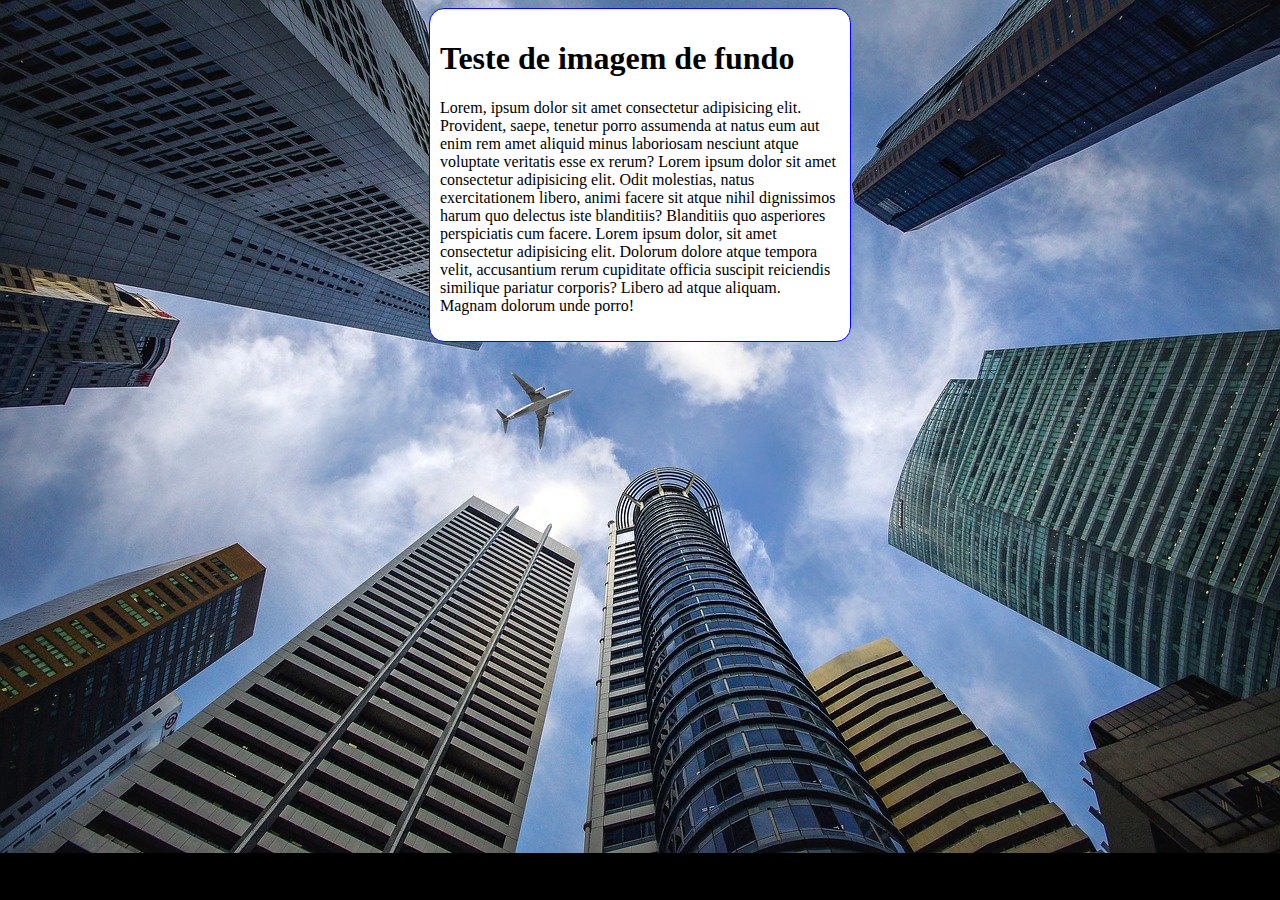
==== exercicios/ex22/fundo005.html @ 673b6460 "+" ====
<!DOCTYPE html>
<html lang="pt-br">
<head>
    <meta charset="UTF-8">
    <meta name="viewport" content="width=device-width, initial-scale=1.0">
    <title>fundos dnv</title>
    <style>
        body{
            background-color: black;
            background-image: url(imagens/wallpaper002.jpg);
            background-position: center top;
            background-repeat: no-repeat;
            background-size: cover;
        }
        main{
            background-color: white;
            width: 400px;
            padding: 10px;
            margin: auto;
            border-radius: 15px;
            border: 1px solid blue;
            


        }

    </style>
</head>
<body>
    <main>
        <h1>Teste de imagem de fundo</h1>

        <p>Lorem, ipsum dolor sit amet consectetur adipisicing elit. Provident, saepe, tenetur porro assumenda at natus eum aut enim rem amet aliquid minus laboriosam nesciunt atque voluptate veritatis esse ex rerum? Lorem ipsum dolor sit amet consectetur adipisicing elit. Odit molestias, natus exercitationem libero, animi facere sit atque nihil dignissimos harum quo delectus iste blanditiis? Blanditiis quo asperiores perspiciatis cum facere. Lorem ipsum dolor, sit amet consectetur adipisicing elit. Dolorum dolore atque tempora velit, accusantium rerum cupiditate officia suscipit reiciendis similique pariatur corporis? Libero ad atque aliquam. Magnam dolorum unde porro!</p>




    </main>
</body>
</html>
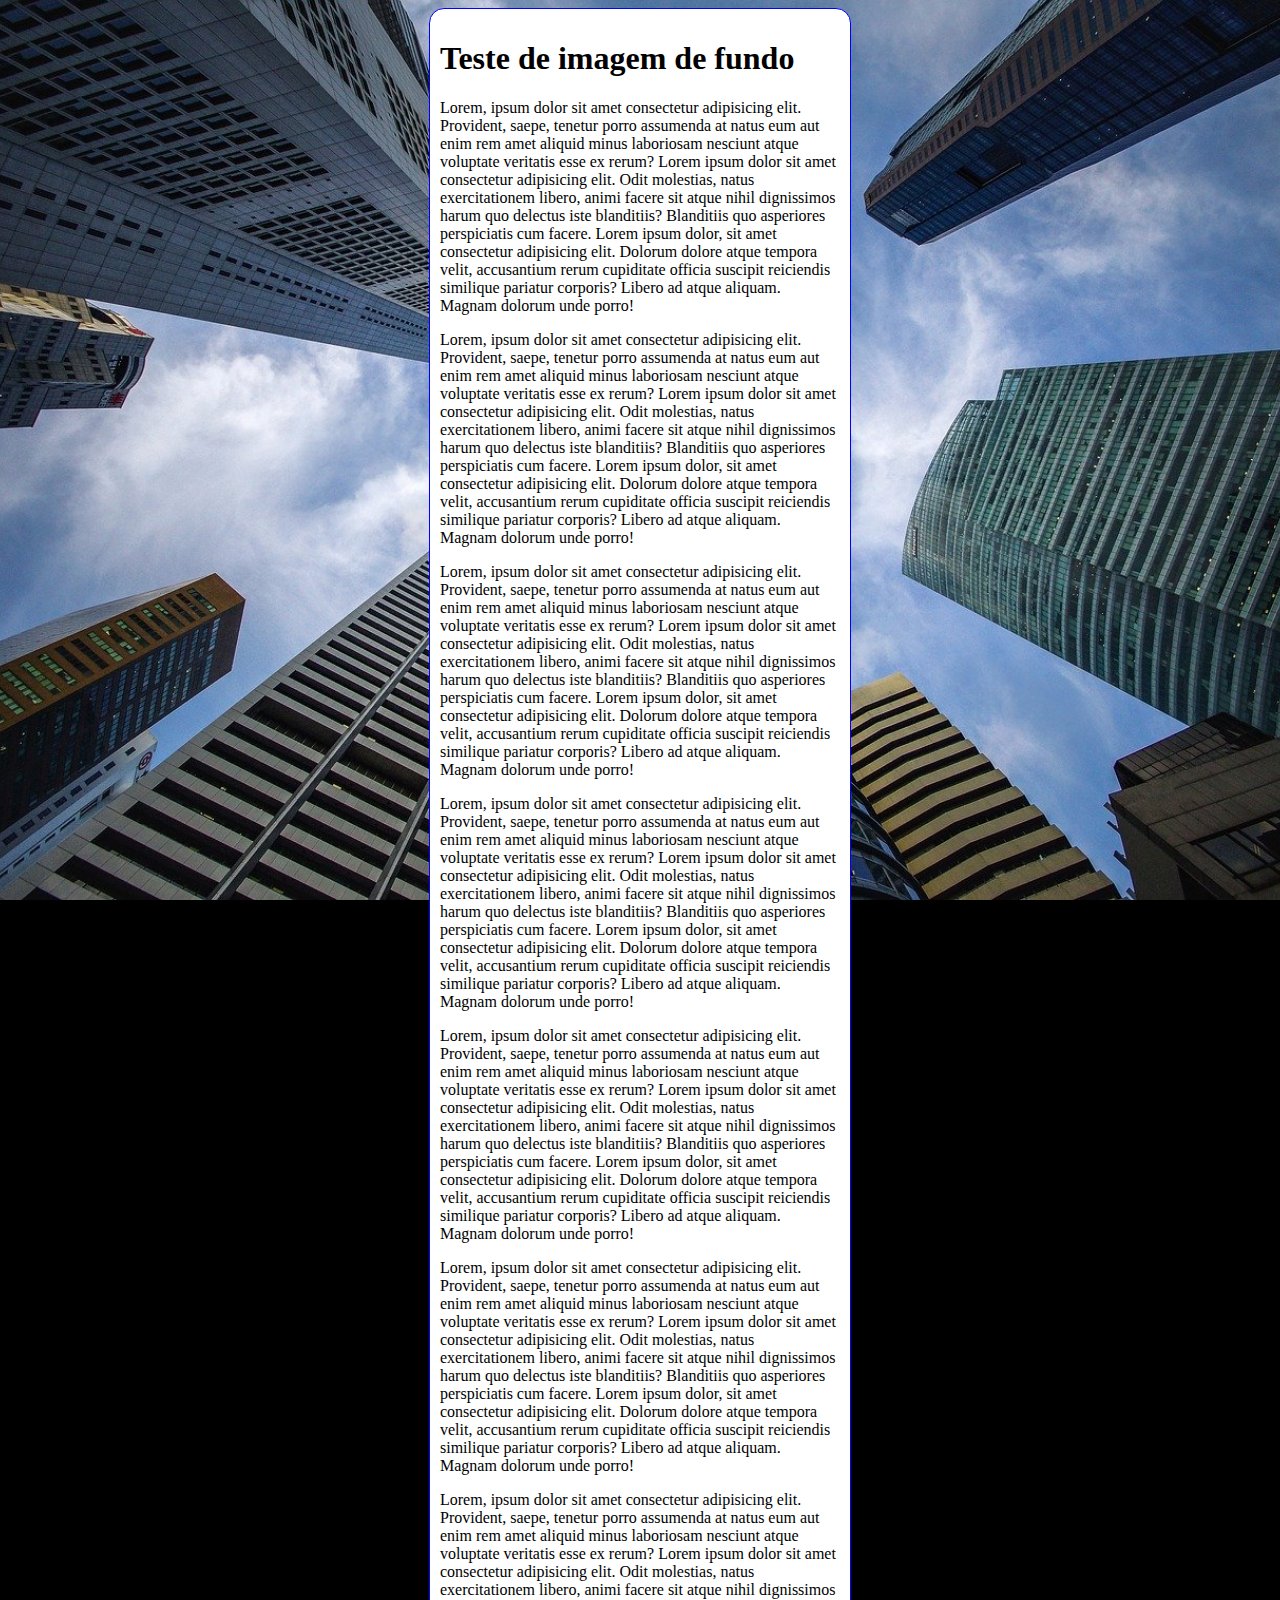
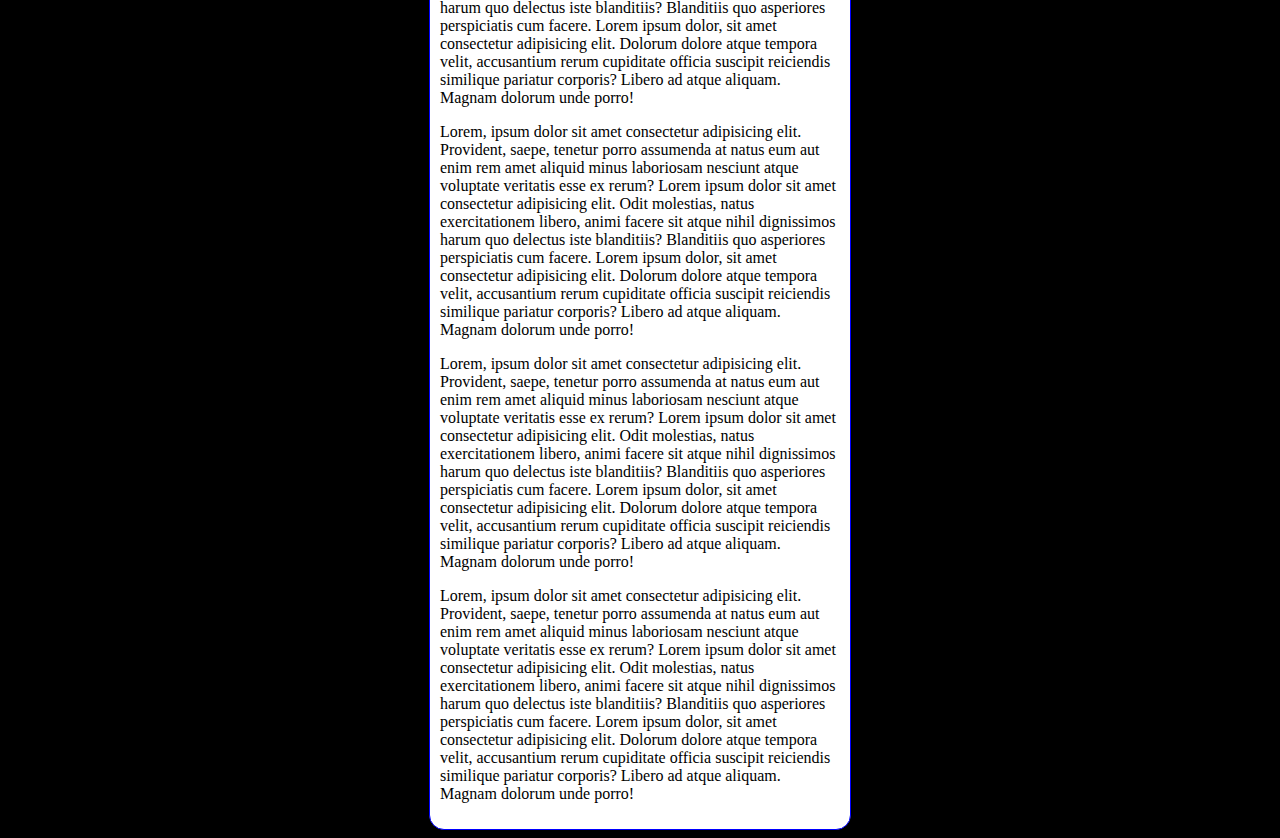
==== commit 7b5f824d: "Update fundo005.html" ====
--- a/exercicios/ex22/fundo005.html
+++ b/exercicios/ex22/fundo005.html
@@ -11,10 +11,11 @@
             background-position: center top;
             background-repeat: no-repeat;
             background-size: cover;
+            background-attachment: fixed;
         }
         main{
             background-color: white;
-            width: 400px;
+            max-width: 400px;
             padding: 10px;
             margin: auto;
             border-radius: 15px;
@@ -32,6 +33,25 @@
 
         <p>Lorem, ipsum dolor sit amet consectetur adipisicing elit. Provident, saepe, tenetur porro assumenda at natus eum aut enim rem amet aliquid minus laboriosam nesciunt atque voluptate veritatis esse ex rerum? Lorem ipsum dolor sit amet consectetur adipisicing elit. Odit molestias, natus exercitationem libero, animi facere sit atque nihil dignissimos harum quo delectus iste blanditiis? Blanditiis quo asperiores perspiciatis cum facere. Lorem ipsum dolor, sit amet consectetur adipisicing elit. Dolorum dolore atque tempora velit, accusantium rerum cupiditate officia suscipit reiciendis similique pariatur corporis? Libero ad atque aliquam. Magnam dolorum unde porro!</p>
 
+        
+        <p>Lorem, ipsum dolor sit amet consectetur adipisicing elit. Provident, saepe, tenetur porro assumenda at natus eum aut enim rem amet aliquid minus laboriosam nesciunt atque voluptate veritatis esse ex rerum? Lorem ipsum dolor sit amet consectetur adipisicing elit. Odit molestias, natus exercitationem libero, animi facere sit atque nihil dignissimos harum quo delectus iste blanditiis? Blanditiis quo asperiores perspiciatis cum facere. Lorem ipsum dolor, sit amet consectetur adipisicing elit. Dolorum dolore atque tempora velit, accusantium rerum cupiditate officia suscipit reiciendis similique pariatur corporis? Libero ad atque aliquam. Magnam dolorum unde porro!</p>
+        
+        <p>Lorem, ipsum dolor sit amet consectetur adipisicing elit. Provident, saepe, tenetur porro assumenda at natus eum aut enim rem amet aliquid minus laboriosam nesciunt atque voluptate veritatis esse ex rerum? Lorem ipsum dolor sit amet consectetur adipisicing elit. Odit molestias, natus exercitationem libero, animi facere sit atque nihil dignissimos harum quo delectus iste blanditiis? Blanditiis quo asperiores perspiciatis cum facere. Lorem ipsum dolor, sit amet consectetur adipisicing elit. Dolorum dolore atque tempora velit, accusantium rerum cupiditate officia suscipit reiciendis similique pariatur corporis? Libero ad atque aliquam. Magnam dolorum unde porro!</p>
+        
+        <p>Lorem, ipsum dolor sit amet consectetur adipisicing elit. Provident, saepe, tenetur porro assumenda at natus eum aut enim rem amet aliquid minus laboriosam nesciunt atque voluptate veritatis esse ex rerum? Lorem ipsum dolor sit amet consectetur adipisicing elit. Odit molestias, natus exercitationem libero, animi facere sit atque nihil dignissimos harum quo delectus iste blanditiis? Blanditiis quo asperiores perspiciatis cum facere. Lorem ipsum dolor, sit amet consectetur adipisicing elit. Dolorum dolore atque tempora velit, accusantium rerum cupiditate officia suscipit reiciendis similique pariatur corporis? Libero ad atque aliquam. Magnam dolorum unde porro!</p>
+        
+        <p>Lorem, ipsum dolor sit amet consectetur adipisicing elit. Provident, saepe, tenetur porro assumenda at natus eum aut enim rem amet aliquid minus laboriosam nesciunt atque voluptate veritatis esse ex rerum? Lorem ipsum dolor sit amet consectetur adipisicing elit. Odit molestias, natus exercitationem libero, animi facere sit atque nihil dignissimos harum quo delectus iste blanditiis? Blanditiis quo asperiores perspiciatis cum facere. Lorem ipsum dolor, sit amet consectetur adipisicing elit. Dolorum dolore atque tempora velit, accusantium rerum cupiditate officia suscipit reiciendis similique pariatur corporis? Libero ad atque aliquam. Magnam dolorum unde porro!</p>
+        
+        <p>Lorem, ipsum dolor sit amet consectetur adipisicing elit. Provident, saepe, tenetur porro assumenda at natus eum aut enim rem amet aliquid minus laboriosam nesciunt atque voluptate veritatis esse ex rerum? Lorem ipsum dolor sit amet consectetur adipisicing elit. Odit molestias, natus exercitationem libero, animi facere sit atque nihil dignissimos harum quo delectus iste blanditiis? Blanditiis quo asperiores perspiciatis cum facere. Lorem ipsum dolor, sit amet consectetur adipisicing elit. Dolorum dolore atque tempora velit, accusantium rerum cupiditate officia suscipit reiciendis similique pariatur corporis? Libero ad atque aliquam. Magnam dolorum unde porro!</p>
+        
+        <p>Lorem, ipsum dolor sit amet consectetur adipisicing elit. Provident, saepe, tenetur porro assumenda at natus eum aut enim rem amet aliquid minus laboriosam nesciunt atque voluptate veritatis esse ex rerum? Lorem ipsum dolor sit amet consectetur adipisicing elit. Odit molestias, natus exercitationem libero, animi facere sit atque nihil dignissimos harum quo delectus iste blanditiis? Blanditiis quo asperiores perspiciatis cum facere. Lorem ipsum dolor, sit amet consectetur adipisicing elit. Dolorum dolore atque tempora velit, accusantium rerum cupiditate officia suscipit reiciendis similique pariatur corporis? Libero ad atque aliquam. Magnam dolorum unde porro!</p>
+        
+        <p>Lorem, ipsum dolor sit amet consectetur adipisicing elit. Provident, saepe, tenetur porro assumenda at natus eum aut enim rem amet aliquid minus laboriosam nesciunt atque voluptate veritatis esse ex rerum? Lorem ipsum dolor sit amet consectetur adipisicing elit. Odit molestias, natus exercitationem libero, animi facere sit atque nihil dignissimos harum quo delectus iste blanditiis? Blanditiis quo asperiores perspiciatis cum facere. Lorem ipsum dolor, sit amet consectetur adipisicing elit. Dolorum dolore atque tempora velit, accusantium rerum cupiditate officia suscipit reiciendis similique pariatur corporis? Libero ad atque aliquam. Magnam dolorum unde porro!</p>
+        
+        <p>Lorem, ipsum dolor sit amet consectetur adipisicing elit. Provident, saepe, tenetur porro assumenda at natus eum aut enim rem amet aliquid minus laboriosam nesciunt atque voluptate veritatis esse ex rerum? Lorem ipsum dolor sit amet consectetur adipisicing elit. Odit molestias, natus exercitationem libero, animi facere sit atque nihil dignissimos harum quo delectus iste blanditiis? Blanditiis quo asperiores perspiciatis cum facere. Lorem ipsum dolor, sit amet consectetur adipisicing elit. Dolorum dolore atque tempora velit, accusantium rerum cupiditate officia suscipit reiciendis similique pariatur corporis? Libero ad atque aliquam. Magnam dolorum unde porro!</p>
+        
+        <p>Lorem, ipsum dolor sit amet consectetur adipisicing elit. Provident, saepe, tenetur porro assumenda at natus eum aut enim rem amet aliquid minus laboriosam nesciunt atque voluptate veritatis esse ex rerum? Lorem ipsum dolor sit amet consectetur adipisicing elit. Odit molestias, natus exercitationem libero, animi facere sit atque nihil dignissimos harum quo delectus iste blanditiis? Blanditiis quo asperiores perspiciatis cum facere. Lorem ipsum dolor, sit amet consectetur adipisicing elit. Dolorum dolore atque tempora velit, accusantium rerum cupiditate officia suscipit reiciendis similique pariatur corporis? Libero ad atque aliquam. Magnam dolorum unde porro!</p>
+
 
 
 
